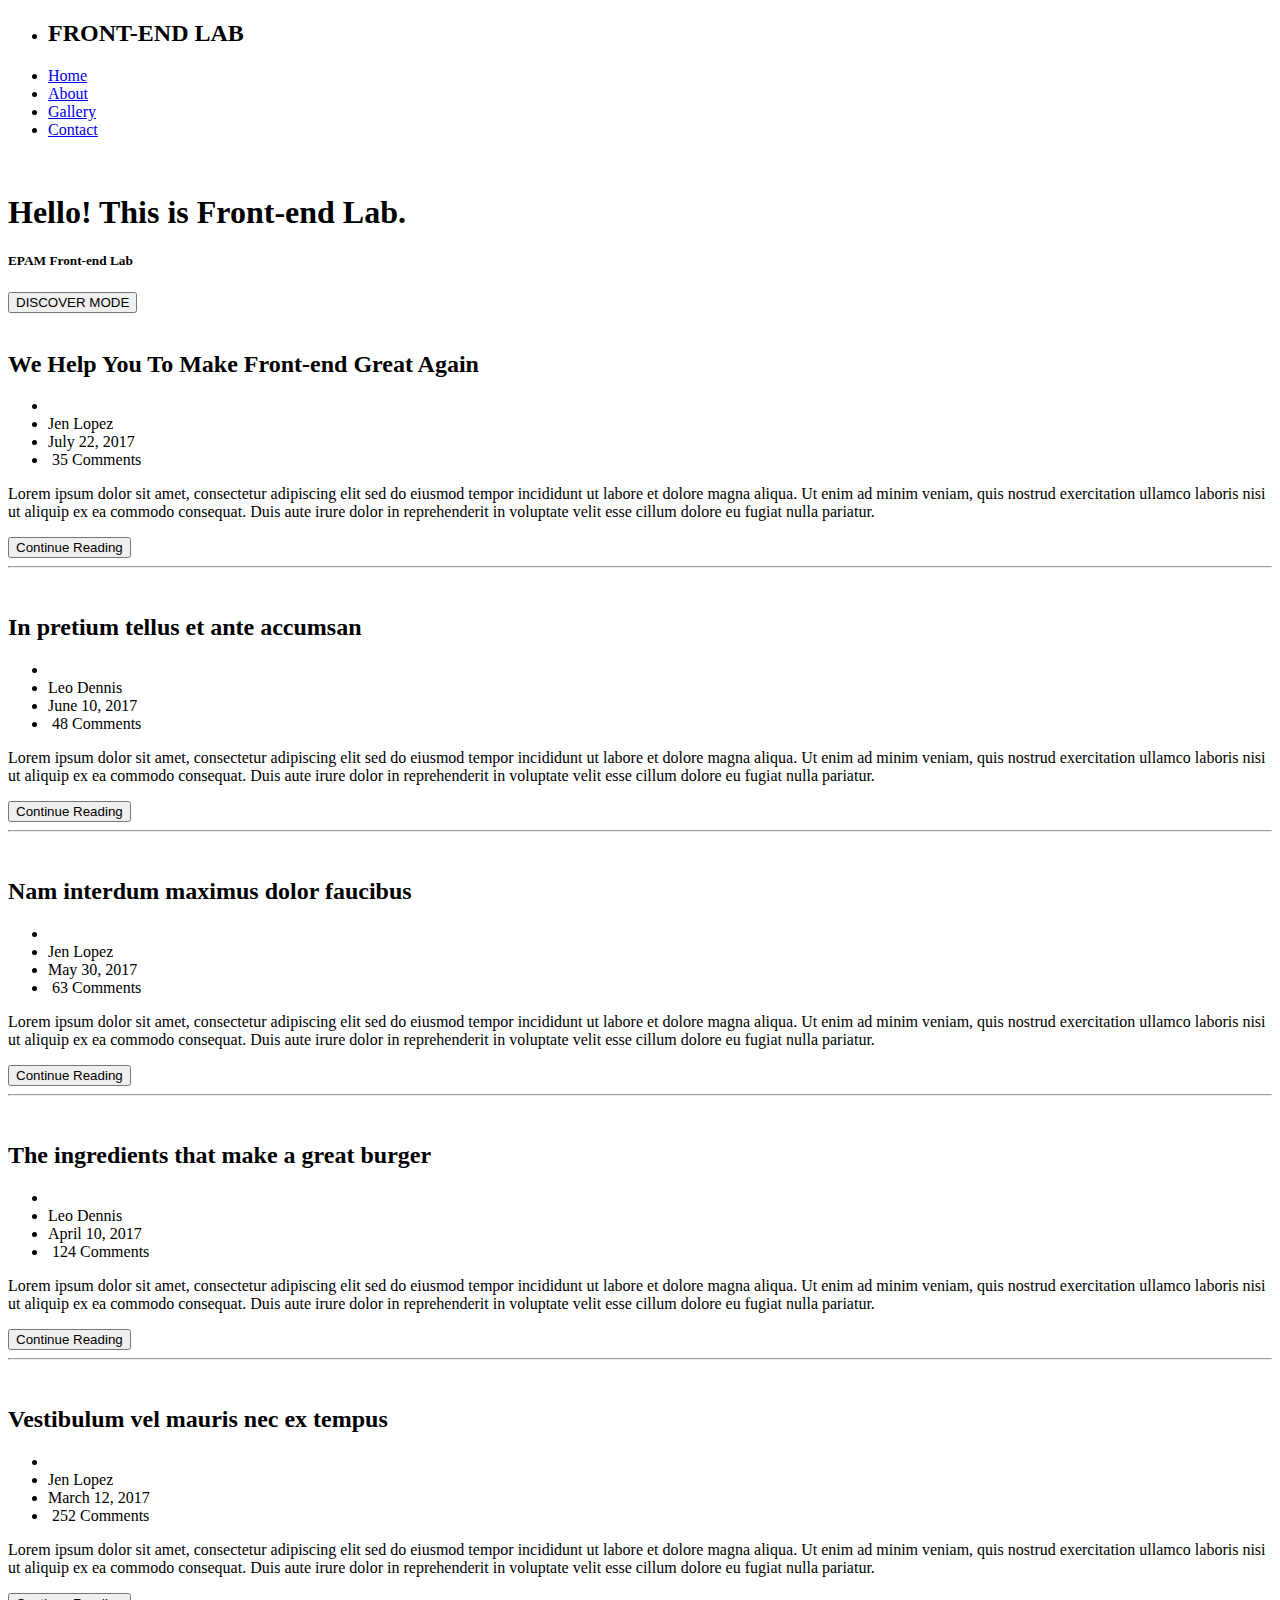
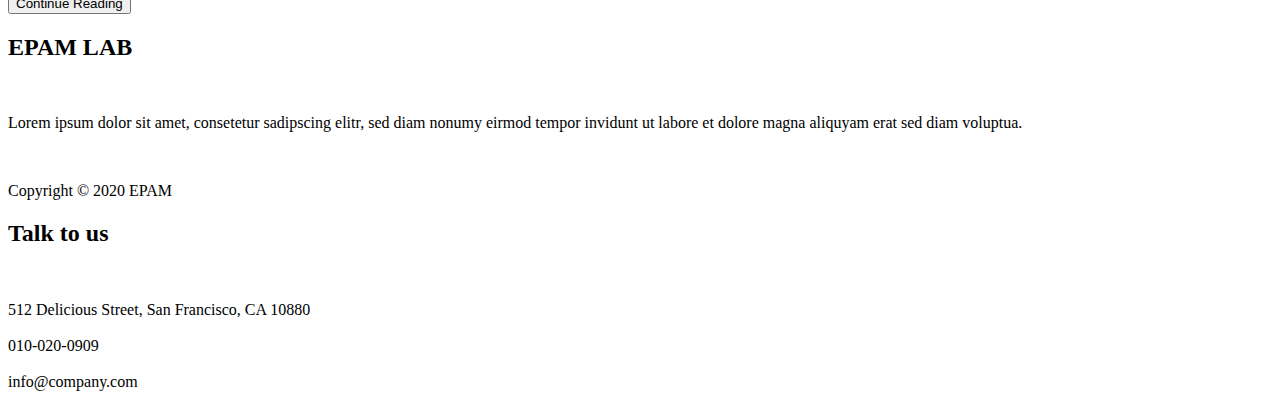
==== FL13_HW4/homework/index.html @ 8e59782e "Add files via upload" ====
<!DOCTYPE html>
<html lang="zxx">
  <head>
    <meta charset="UTF-8" />
    <meta name="viewport" content="width=device-width, initial-scale=1.0" />
    <link rel="stylesheet" href="/homework/css/style.css" />
    <title>Document</title>
  </head>
  <body>
    <div class="side-bar">
      <nav class="main-nav">
        <ul>
          <li class="main-title"><h2>FRONT-END LAB</h2></li>
          <li class="main-itm"><a href="#">Home</a></li>
          <li class="main-itm"><a href="#">About</a></li>
          <li class="main-itm"><a href="#">Gallery</a></li>
          <li class="main-itm"><a href="#">Contact</a></li>
        </ul>
      </nav>
    </div>
    <section class="content">
      <div class="home">
        <img src="/homework/img/home-bg.jpg" alt="" />
      </div>
      <div class="bg">
        <h1>Hello! This is Front-end Lab.</h1>
        <h5>EPAM Front-end Lab</h5>
        <button class="discover">DISCOVER MODE</button>
      </div>
      <div class="posts">
        <div class="post opacity-img">
          <img src="/homework/img/blog-image1.jpg" alt="" />
          <h2>We Help You To Make Front-end Great Again</h2>
          <ul>
            <li>
              <img
                class="avatar"
                src="/homework/img/author-image1.jpg"
                alt=""
              />
            </li>
            <li class="info">Jen Lopez</li>
            <li class="info">July 22, 2017</li>
            <li class="info">
              <img
                class="comment-logo"
                src="/homework/img/icons8_topic_50px_1.png"
                alt=""
              />&nbsp;35 Comments
            </li>
          </ul>
          <p>
            Lorem ipsum dolor sit amet, consectetur adipiscing elit sed do
            eiusmod tempor incididunt ut labore et dolore magna aliqua. Ut enim
            ad minim veniam, quis nostrud exercitation ullamco laboris nisi ut
            aliquip ex ea commodo consequat. Duis aute irure dolor in
            reprehenderit in voluptate velit esse cillum dolore eu fugiat nulla
            pariatur.
          </p>
          <button class="reading">Continue Reading</button>
        </div>
        <hr />
        <div class="post">
          <img src="/homework/img/blog-image2.jpg" alt="" />
          <h2>In pretium tellus et ante accumsan</h2>
          <ul>
            <li>
              <img
                class="avatar"
                src="/homework/img/author-image2.jpg"
                alt=""
              />
            </li>
            <li class="info">Leo Dennis</li>
            <li class="info">June 10, 2017</li>
            <li class="info">
              <img
                class="comment-logo"
                src="/homework/img/icons8_topic_50px_1.png"
                alt=""
              />&nbsp;48 Comments
            </li>
          </ul>
          <p>
            Lorem ipsum dolor sit amet, consectetur adipiscing elit sed do
            eiusmod tempor incididunt ut labore et dolore magna aliqua. Ut enim
            ad minim veniam, quis nostrud exercitation ullamco laboris nisi ut
            aliquip ex ea commodo consequat. Duis aute irure dolor in
            reprehenderit in voluptate velit esse cillum dolore eu fugiat nulla
            pariatur.
          </p>
          <button class="reading">Continue Reading</button>
        </div>
        <hr />
        <div class="post">
          <img src="/homework/img/blog-image3.jpg" alt="" />
          <h2>Nam interdum maximus dolor faucibus</h2>
          <ul>
            <li>
              <img
                class="avatar"
                src="/homework/img/author-image1.jpg"
                alt=""
              />
            </li>
            <li class="info">Jen Lopez</li>
            <li class="info">May 30, 2017</li>
            <li class="info">
              <img
                class="comment-logo"
                src="/homework/img/icons8_topic_50px_1.png"
                alt=""
              />&nbsp;63 Comments
            </li>
          </ul>
          <p>
            Lorem ipsum dolor sit amet, consectetur adipiscing elit sed do
            eiusmod tempor incididunt ut labore et dolore magna aliqua. Ut enim
            ad minim veniam, quis nostrud exercitation ullamco laboris nisi ut
            aliquip ex ea commodo consequat. Duis aute irure dolor in
            reprehenderit in voluptate velit esse cillum dolore eu fugiat nulla
            pariatur.
          </p>
          <button class="reading">Continue Reading</button>
        </div>
        <hr />
        <div class="post opacity-img">
          <img src="/homework/img/blog-image4.jpg" alt="" />
          <h2>The ingredients that make a great burger</h2>
          <ul>
            <li>
              <img
                class="avatar"
                src="/homework/img/author-image2.jpg"
                alt=""
              />
            </li>
            <li class="info">Leo Dennis</li>
            <li class="info">April 10, 2017</li>
            <li class="info">
              <img
                class="comment-logo"
                src="/homework/img/icons8_topic_50px_1.png"
                alt=""
              />&nbsp;124 Comments
            </li>
          </ul>
          <p>
            Lorem ipsum dolor sit amet, consectetur adipiscing elit sed do
            eiusmod tempor incididunt ut labore et dolore magna aliqua. Ut enim
            ad minim veniam, quis nostrud exercitation ullamco laboris nisi ut
            aliquip ex ea commodo consequat. Duis aute irure dolor in
            reprehenderit in voluptate velit esse cillum dolore eu fugiat nulla
            pariatur.
          </p>
          <button class="reading">Continue Reading</button>
        </div>
        <hr />
        <div class="post">
          <img src="/homework/img/blog-image5.jpg" alt="" />
          <h2>Vestibulum vel mauris nec ex tempus</h2>
          <ul>
            <li>
              <img
                class="avatar"
                src="/homework/img/author-image1.jpg.jpg"
                alt=""
              />
            </li>
            <li class="info">Jen Lopez</li>
            <li class="info">March 12, 2017</li>
            <li class="info">
              <img
                class="comment-logo"
                src="/homework/img/icons8_topic_50px_1.png"
                alt=""
              />&nbsp;252 Comments
            </li>
          </ul>
          <p>
            Lorem ipsum dolor sit amet, consectetur adipiscing elit sed do
            eiusmod tempor incididunt ut labore et dolore magna aliqua. Ut enim
            ad minim veniam, quis nostrud exercitation ullamco laboris nisi ut
            aliquip ex ea commodo consequat. Duis aute irure dolor in
            reprehenderit in voluptate velit esse cillum dolore eu fugiat nulla
            pariatur.
          </p>
          <button class="reading">Continue Reading</button>
        </div>
      </div>
    </section>
    <div class="footer">
      <div class="column-1">
        <h2>EPAM LAB</h2>
        <br />
        <p>
          Lorem ipsum dolor sit amet, consetetur sadipscing elitr, sed diam
          nonumy eirmod tempor invidunt ut labore et dolore magna aliquyam erat
          sed diam voluptua.
        </p>
        <br />
        <p>Copyright © 2020 EPAM</p>
      </div>
      <div class="column-2">
        <h2>Talk to us</h2>
        <br />
        <p>
          512 Delicious Street, San Francisco, CA 10880
          <br />
          <br />
          010-020-0909 <br /><br />
          info@company.com
        </p>
      </div>
    </div>
  </body>
</html>
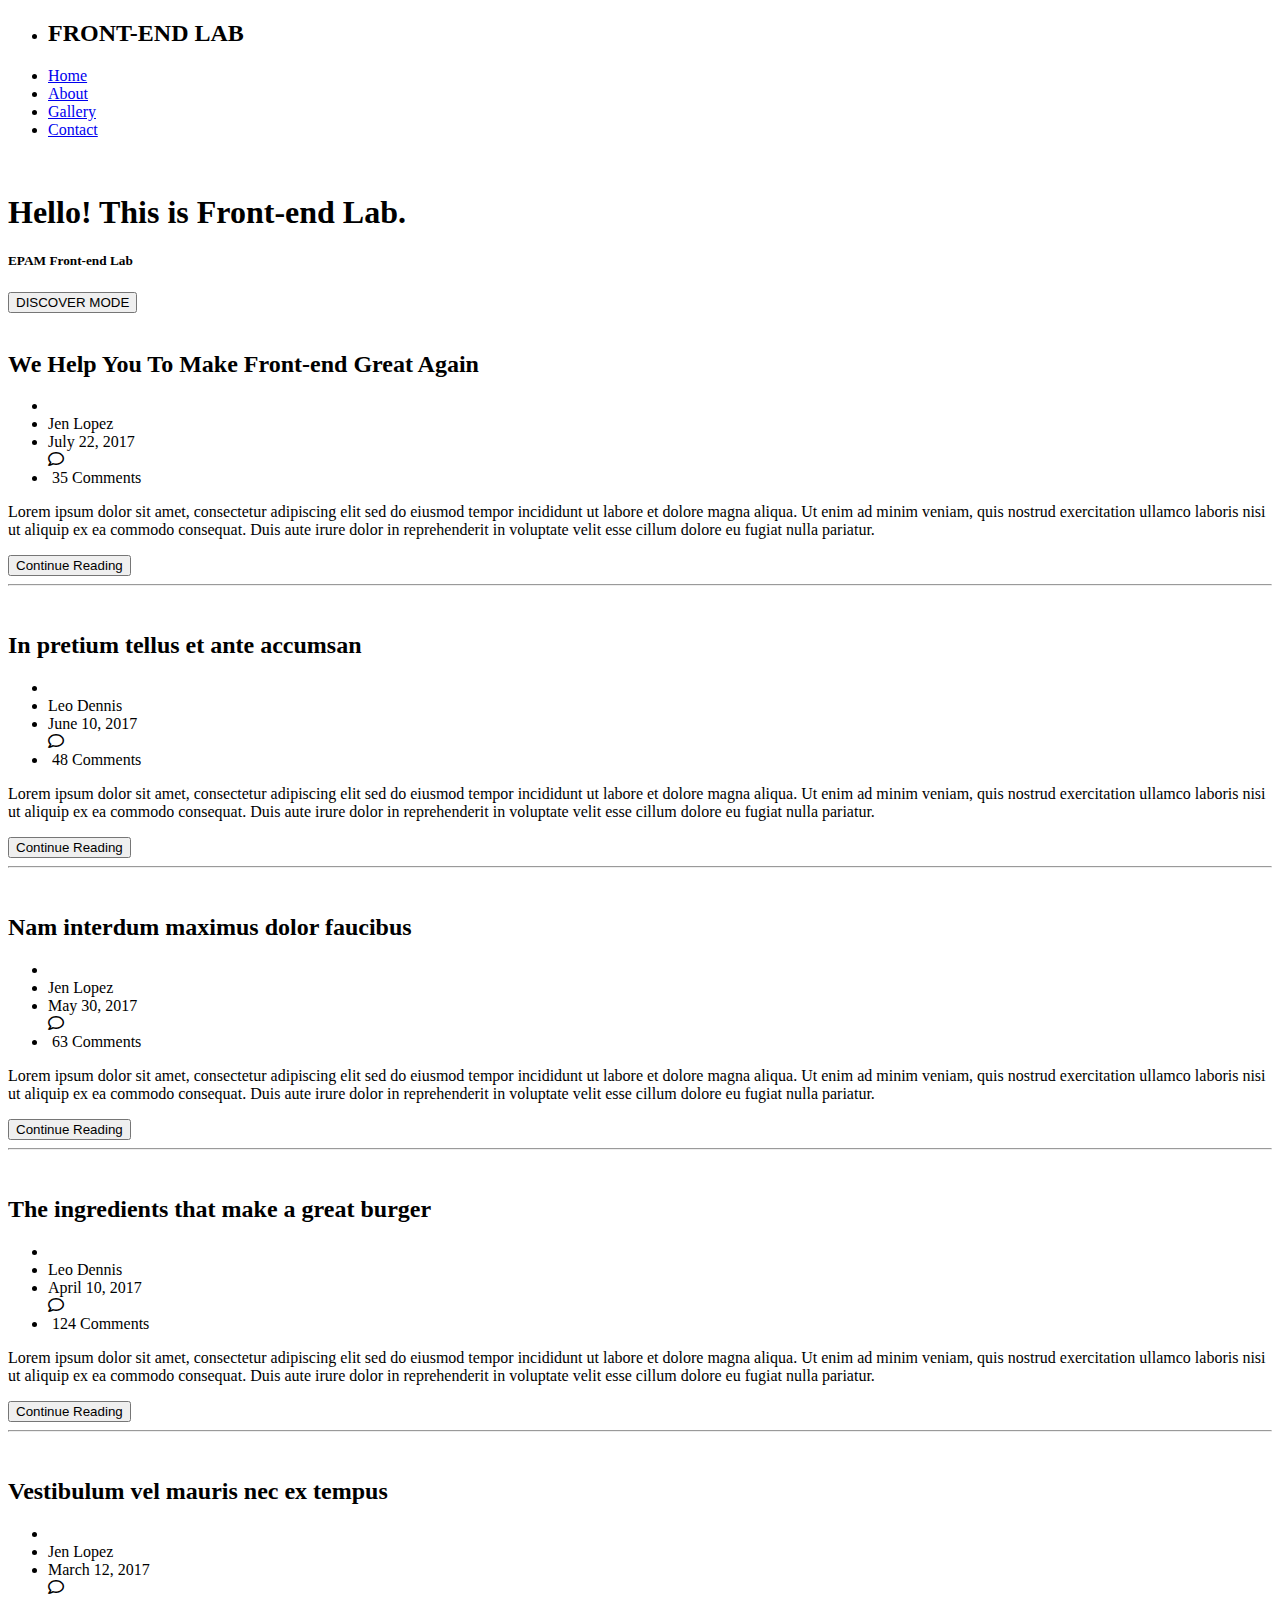
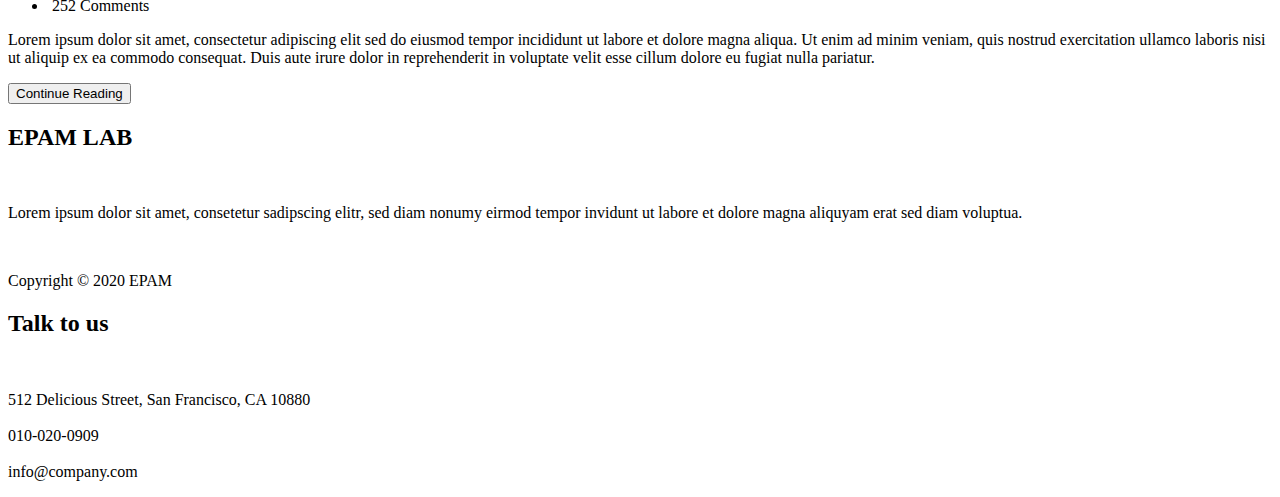
==== commit 1369eaa9: "Add files via upload" ====
--- a/FL13_HW4/homework/index.html
+++ b/FL13_HW4/homework/index.html
@@ -4,6 +4,10 @@
     <meta charset="UTF-8" />
     <meta name="viewport" content="width=device-width, initial-scale=1.0" />
     <link rel="stylesheet" href="/homework/css/style.css" />
+    <link
+      rel="stylesheet"
+      href="https://use.fontawesome.com/releases/v5.7.2/css/all.css"
+    />
     <title>Document</title>
   </head>
   <body>
@@ -41,13 +45,8 @@
             </li>
             <li class="info">Jen Lopez</li>
             <li class="info">July 22, 2017</li>
-            <li class="info">
-              <img
-                class="comment-logo"
-                src="/homework/img/icons8_topic_50px_1.png"
-                alt=""
-              />&nbsp;35 Comments
-            </li>
+            <i class="far fa-comment"></i>
+            <li class="info">&nbsp;35 Comments</li>
           </ul>
           <p>
             Lorem ipsum dolor sit amet, consectetur adipiscing elit sed do
@@ -73,13 +72,8 @@
             </li>
             <li class="info">Leo Dennis</li>
             <li class="info">June 10, 2017</li>
-            <li class="info">
-              <img
-                class="comment-logo"
-                src="/homework/img/icons8_topic_50px_1.png"
-                alt=""
-              />&nbsp;48 Comments
-            </li>
+            <i class="far fa-comment"></i>
+            <li class="info">&nbsp;48 Comments</li>
           </ul>
           <p>
             Lorem ipsum dolor sit amet, consectetur adipiscing elit sed do
@@ -105,13 +99,8 @@
             </li>
             <li class="info">Jen Lopez</li>
             <li class="info">May 30, 2017</li>
-            <li class="info">
-              <img
-                class="comment-logo"
-                src="/homework/img/icons8_topic_50px_1.png"
-                alt=""
-              />&nbsp;63 Comments
-            </li>
+            <i class="far fa-comment"></i>
+            <li class="info">&nbsp;63 Comments</li>
           </ul>
           <p>
             Lorem ipsum dolor sit amet, consectetur adipiscing elit sed do
@@ -137,13 +126,8 @@
             </li>
             <li class="info">Leo Dennis</li>
             <li class="info">April 10, 2017</li>
-            <li class="info">
-              <img
-                class="comment-logo"
-                src="/homework/img/icons8_topic_50px_1.png"
-                alt=""
-              />&nbsp;124 Comments
-            </li>
+            <i class="far fa-comment"></i>
+            <li class="info">&nbsp;124 Comments</li>
           </ul>
           <p>
             Lorem ipsum dolor sit amet, consectetur adipiscing elit sed do
@@ -169,13 +153,8 @@
             </li>
             <li class="info">Jen Lopez</li>
             <li class="info">March 12, 2017</li>
-            <li class="info">
-              <img
-                class="comment-logo"
-                src="/homework/img/icons8_topic_50px_1.png"
-                alt=""
-              />&nbsp;252 Comments
-            </li>
+            <i class="far fa-comment"></i>
+            <li class="info">&nbsp;252 Comments</li>
           </ul>
           <p>
             Lorem ipsum dolor sit amet, consectetur adipiscing elit sed do
